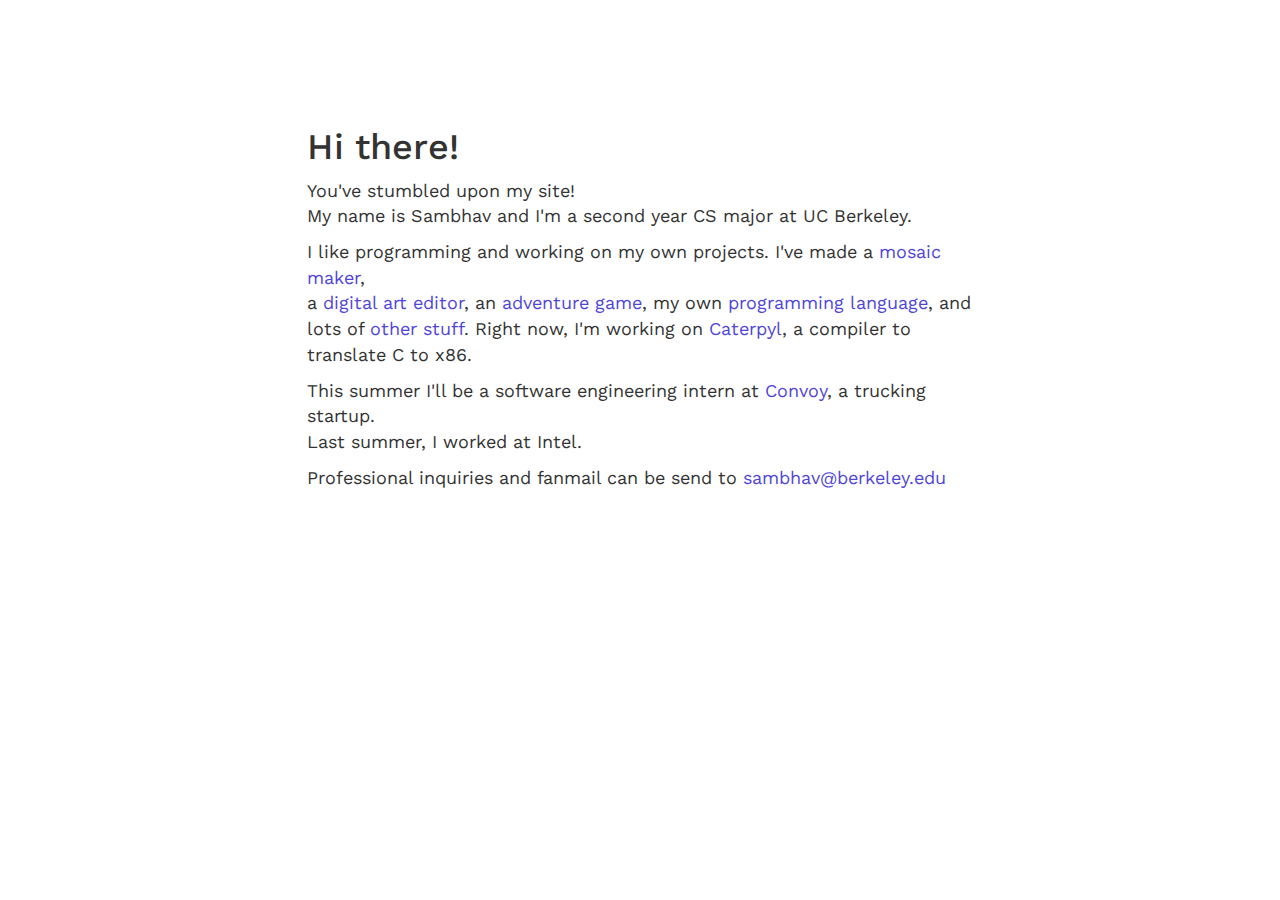
==== index.html @ 5610f65c "favicon" ====
<!DOCTYPE HTML>
<html>
    <head>
        <title>Welcome! </title>
        <link rel="shortcut icon" href="assets/icon.png" type="image/x-icon">
        <link rel="stylesheet" href="https://use.fontawesome.com/releases/v5.7.1/css/all.css" integrity="sha384-fnmOCqbTlWIlj8LyTjo7mOUStjsKC4pOpQbqyi7RrhN7udi9RwhKkMHpvLbHG9Sr" crossorigin="anonymous">
        <link rel="stylesheet" href="https://maxcdn.bootstrapcdn.com/bootstrap/3.3.7/css/bootstrap.min.css" integrity="sha384-BVYiiSIFeK1dGmJRAkycuHAHRg32OmUcww7on3RYdg4Va+PmSTsz/K68vbdEjh4u" crossorigin="anonymous">
        <link rel="stylesheet" type="text/css" href="assets/css/main.css">
        <link href="https://fonts.googleapis.com/css?family=Work+Sans:300" rel="stylesheet">
    </head>
    <body>
        <div id= "main">
        <h1>Hi there!</h1>
        <p>You've stumbled upon my site! <br>My name is Sambhav and I'm a second year CS major at UC Berkeley.</p>
        <p>I like programming and working on my own projects. I've made 
            a <a href="https://github.com/SambhavS/Pictacular/blob/master/">mosaic maker</a>, <br> a <a href="https://github.com/aeolyus/burtle">digital art editor</a>, an <a href="https://github.com/SambhavS/tileman"> adventure game</a>, my own <a href="https://github.com/SambhavS/Phase"> programming language</a>, and lots of <a href="https://github.com/SambhavS">other stuff</a>. Right now, I'm working on <a href="https://github.com/SambhavS/Caterpyl">Caterpyl</a>, a compiler to translate C to x86. 
        </p>
        <p>This summer I'll be a software engineering intern at <a href="https://convoy.com">Convoy</a>, a trucking startup. <br>Last summer, I worked at Intel.</p>
        <p> Professional inquiries and fanmail can be send to <a href="mailto: sambhav@berkeley.com">sambhav@berkeley.edu</a></p>
        <br>
        <a href="https://www.linkedin.com/in/-sambhav/"><i class="fab fa-lg fa-linkedin"></i></a>
        <a href="assets/rs.pdf"><i class="far fa-lg fa-file"></i></a>
        <a href="https://github.com/SambhavS"><i class="fab fa-lg fa-github"></i></a>
        <a href="mailto: sambhav@berkeley.com"><i class="far fa-lg fa-envelope"></i></a>
    </div id="main">
    </body>
</html>
---- assets/css/main.css ----
*{
        font-family: 'Work Sans', sans-serif;
    }
    
    i{
        margin-right: 24px;
    }
    a{
        color: #4f45d8;
    }
    a:hover{
        color: #160d7c;
    }
    #main {
        margin-left:24%;
        margin-right:24%;
        margin-top:10%;
        font-size: 18px;
    }
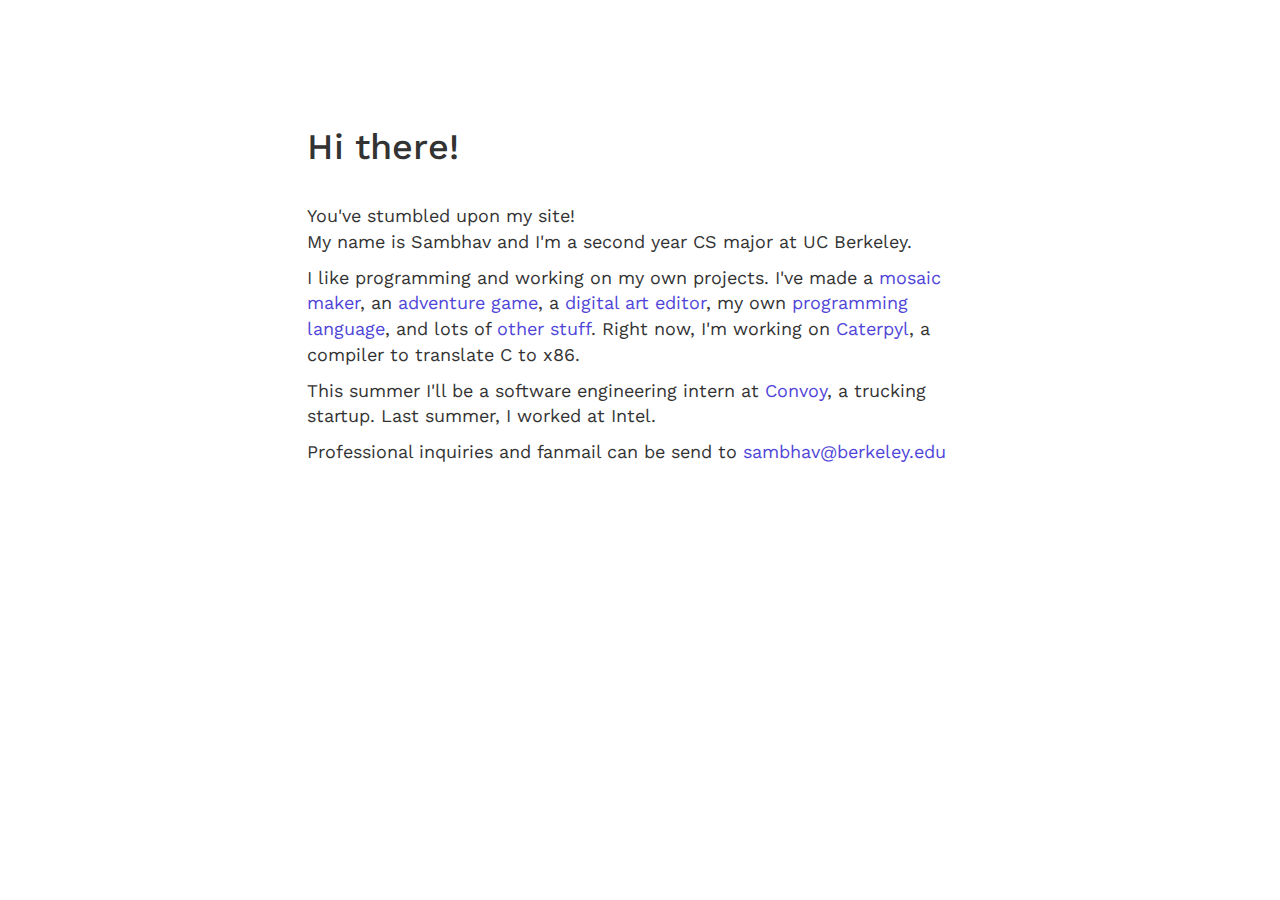
==== commit 587e456d: "sizing" ====
--- a/index.html
+++ b/index.html
@@ -11,11 +11,12 @@
     <body>
         <div id= "main">
         <h1>Hi there!</h1>
+        <br>
         <p>You've stumbled upon my site! <br>My name is Sambhav and I'm a second year CS major at UC Berkeley.</p>
         <p>I like programming and working on my own projects. I've made 
-            a <a href="https://github.com/SambhavS/Pictacular/blob/master/">mosaic maker</a>, <br> a <a href="https://github.com/aeolyus/burtle">digital art editor</a>, an <a href="https://github.com/SambhavS/tileman"> adventure game</a>, my own <a href="https://github.com/SambhavS/Phase"> programming language</a>, and lots of <a href="https://github.com/SambhavS">other stuff</a>. Right now, I'm working on <a href="https://github.com/SambhavS/Caterpyl">Caterpyl</a>, a compiler to translate C to x86. 
+            a <a href="https://github.com/SambhavS/Pictacular/blob/master/">mosaic maker</a>, an <a href="https://github.com/SambhavS/tileman"> adventure game</a>, a <a href="https://github.com/aeolyus/burtle">digital art editor</a>, my own <a href="https://github.com/SambhavS/Phase"> programming language</a>, and lots of <a href="https://github.com/SambhavS">other stuff</a>. Right now, I'm working on <a href="https://github.com/SambhavS/Caterpyl">Caterpyl</a>, a compiler to translate C to x86. 
         </p>
-        <p>This summer I'll be a software engineering intern at <a href="https://convoy.com">Convoy</a>, a trucking startup. <br>Last summer, I worked at Intel.</p>
+        <p>This summer I'll be a software engineering intern at <a href="https://convoy.com">Convoy</a>, a trucking startup. Last summer, I worked at Intel.</p>
         <p> Professional inquiries and fanmail can be send to <a href="mailto: sambhav@berkeley.com">sambhav@berkeley.edu</a></p>
         <br>
         <a href="https://www.linkedin.com/in/-sambhav/"><i class="fab fa-lg fa-linkedin"></i></a>
--- a/assets/css/main.css
+++ b/assets/css/main.css
@@ -1,8 +1,31 @@
-*{
+@media (min-width: 1000px) and (max-width: 5000px) {
+  
+ #main {
+        margin-left:24%;
+        margin-right:24%;
+        margin-top:10%;
+        font-size: 18px;
+    }
+  
+}
+@media (min-width: 0px) and (max-width: 1000px) {
+  h1{
+    font-size: 56px;
+  }
+ #main {
+        margin-left: 8%;
+        margin-right: 8%;
+        margin-top:20%;
+        font-size: 36px;
+    }
+  
+}
+
+    *{
         font-family: 'Work Sans', sans-serif;
     }
     
-    i{
+    i{  margin-left: 8px;
         margin-right: 24px;
     }
     a{
@@ -11,9 +34,4 @@
     a:hover{
         color: #160d7c;
     }
-    #main {
-        margin-left:24%;
-        margin-right:24%;
-        margin-top:10%;
-        font-size: 18px;
-    }+   
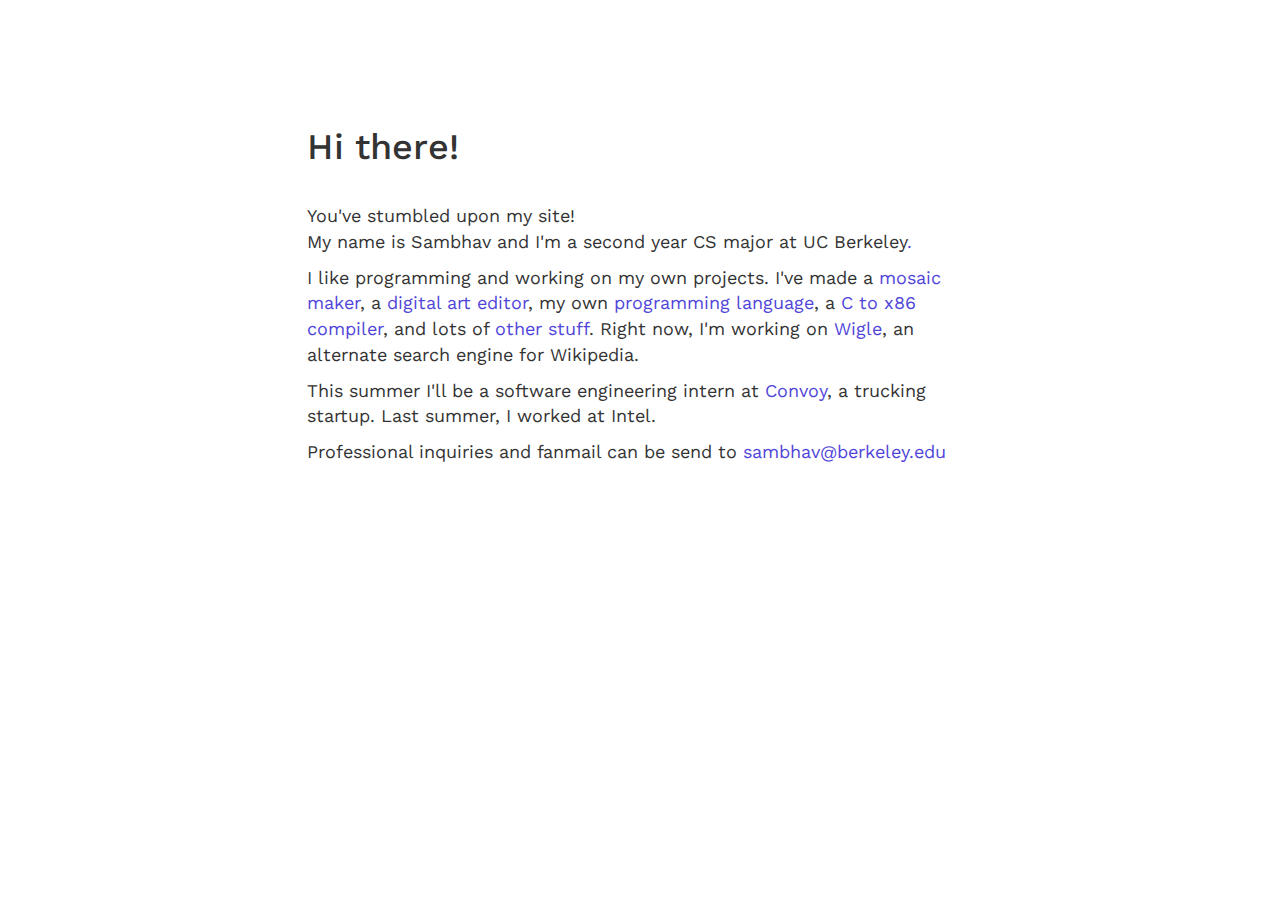
==== commit b277e828: "minor" ====
--- a/index.html
+++ b/index.html
@@ -12,18 +12,17 @@
         <div id= "main">
         <h1>Hi there!</h1>
         <br>
-        <p>You've stumbled upon my site! <br>My name is Sambhav and I'm a second year CS major at UC Berkeley.</p>
+        <p>You've stumbled upon my site! <br>My name is Sambhav and I'm a second year CS major at UC Berkeley<a href="quotes.html">.</a></p>
         <p>I like programming and working on my own projects. I've made 
-            a <a href="https://github.com/SambhavS/Pictacular/blob/master/">mosaic maker</a>, an <a href="https://github.com/SambhavS/tileman"> adventure game</a>, a <a href="https://github.com/aeolyus/burtle">digital art editor</a>, my own <a href="https://github.com/SambhavS/Phase"> programming language</a>, and lots of <a href="https://github.com/SambhavS">other stuff</a>. Right now, I'm working on <a href="https://github.com/SambhavS/Caterpyl">Caterpyl</a>, a compiler to translate C to x86. 
+            a <a href="https://github.com/SambhavS/Pictacular/">mosaic maker</a>, a <a href="https://github.com/aeolyus/burtle">digital art editor</a>, my own <a href="https://github.com/SambhavS/Phase"> programming language</a>, a <a href="https://github.com/SambhavS/Caterpyl"> C to x86 compiler</a>, and lots of <a href="https://github.com/SambhavS">other stuff</a>. Right now, I'm working on <a href="https://github.com/SambhavS/Wigle">Wigle</a>, an alternate search engine for Wikipedia. 
         </p>
         <p>This summer I'll be a software engineering intern at <a href="https://convoy.com">Convoy</a>, a trucking startup. Last summer, I worked at Intel.</p>
         <p> Professional inquiries and fanmail can be send to <a href="mailto: sambhav@berkeley.com">sambhav@berkeley.edu</a></p>
         <br>
         <a href="https://www.linkedin.com/in/-sambhav/"><i class="fab fa-lg fa-linkedin"></i></a>
-        <a href="assets/rs.pdf"><i class="far fa-lg fa-file"></i></a>
+        <a href="assets/resfeb.pdf"><i class="far fa-lg fa-file"></i></a>
         <a href="https://github.com/SambhavS"><i class="fab fa-lg fa-github"></i></a>
         <a href="mailto: sambhav@berkeley.com"><i class="far fa-lg fa-envelope"></i></a>
     </div id="main">
     </body>
 </html>
-
--- a/assets/css/main.css
+++ b/assets/css/main.css
@@ -1,12 +1,10 @@
 @media (min-width: 1000px) and (max-width: 5000px) {
-  
  #main {
         margin-left:24%;
         margin-right:24%;
         margin-top:10%;
         font-size: 18px;
-    }
-  
+    }  
 }
 @media (min-width: 0px) and (max-width: 1000px) {
   h1{
@@ -18,13 +16,10 @@
         margin-top:20%;
         font-size: 36px;
     }
-  
 }
-
     *{
         font-family: 'Work Sans', sans-serif;
     }
-    
     i{  margin-left: 8px;
         margin-right: 24px;
     }
@@ -33,5 +28,4 @@
     }
     a:hover{
         color: #160d7c;
-    }
-   
+    }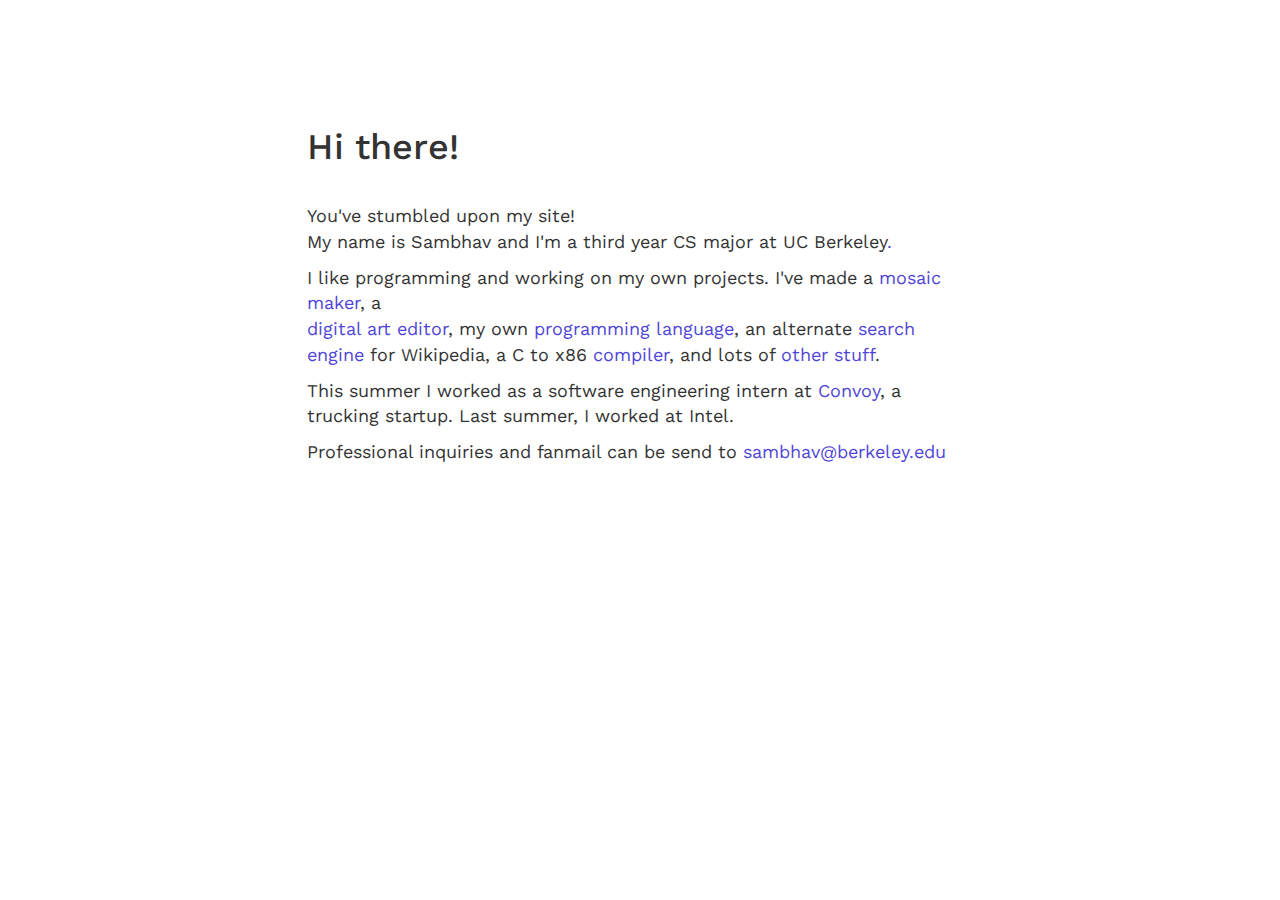
==== commit e75db913: "Junior year update" ====
--- a/index.html
+++ b/index.html
@@ -12,17 +12,19 @@
         <div id= "main">
         <h1>Hi there!</h1>
         <br>
-        <p>You've stumbled upon my site! <br>My name is Sambhav and I'm a second year CS major at UC Berkeley<a href="quotes.html">.</a></p>
+        <p>You've stumbled upon my site! <br>My name is Sambhav and I'm a third year CS major at UC Berkeley<a href="quotes.html">.</a></p>
         <p>I like programming and working on my own projects. I've made 
-            a <a href="https://github.com/SambhavS/Pictacular/">mosaic maker</a>, a <a href="https://github.com/aeolyus/burtle">digital art editor</a>, my own <a href="https://github.com/SambhavS/Phase"> programming language</a>, a <a href="https://github.com/SambhavS/Caterpyl"> C to x86 compiler</a>, and lots of <a href="https://github.com/SambhavS">other stuff</a>. Right now, I'm working on <a href="https://github.com/SambhavS/Wigle">Wigle</a>, an alternate search engine for Wikipedia. 
+            a <a href="https://github.com/SambhavS/Pictacular/">mosaic maker</a>, a 
+            <br/><a href="https://github.com/aeolyus/burtle">digital art editor</a>, my own 
+            <a href="https://github.com/SambhavS/Phase"> programming language</a>, an alternate <a href="https://github.com/SambhavS/Wigle">search engine</a> for Wikipedia, a C to x86<a href="https://github.com/SambhavS/Caterpyl"> compiler</a>, and lots of <a href="https://github.com/SambhavS">other stuff</a>. 
         </p>
-        <p>This summer I'll be a software engineering intern at <a href="https://convoy.com">Convoy</a>, a trucking startup. Last summer, I worked at Intel.</p>
+        <p>This summer I worked as a software engineering intern at <a href="https://convoy.com">Convoy</a>, a trucking startup. Last summer, I worked at Intel.</p>
         <p> Professional inquiries and fanmail can be send to <a href="mailto: sambhav@berkeley.com">sambhav@berkeley.edu</a></p>
         <br>
         <a href="https://www.linkedin.com/in/-sambhav/"><i class="fab fa-lg fa-linkedin"></i></a>
-        <a href="assets/resfeb.pdf"><i class="far fa-lg fa-file"></i></a>
+        <a href="assets/ResumeAug.pdf"><i class="far fa-lg fa-file"></i></a>
         <a href="https://github.com/SambhavS"><i class="fab fa-lg fa-github"></i></a>
         <a href="mailto: sambhav@berkeley.com"><i class="far fa-lg fa-envelope"></i></a>
     </div id="main">
     </body>
-</html>
+</html>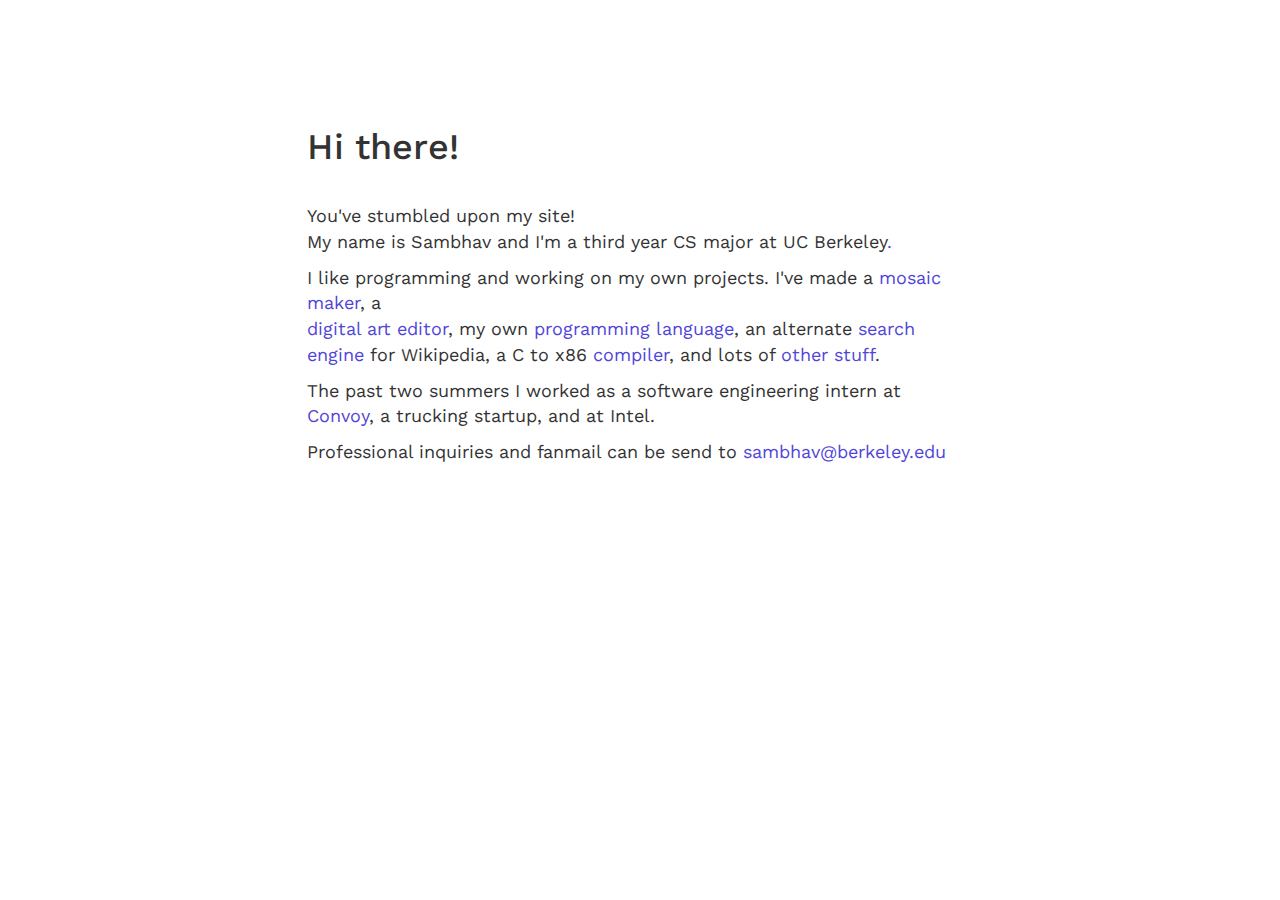
==== commit 6b9dcddb: "Update index.html" ====
--- a/index.html
+++ b/index.html
@@ -18,7 +18,7 @@
             <br/><a href="https://github.com/aeolyus/burtle">digital art editor</a>, my own 
             <a href="https://github.com/SambhavS/Phase"> programming language</a>, an alternate <a href="https://github.com/SambhavS/Wigle">search engine</a> for Wikipedia, a C to x86<a href="https://github.com/SambhavS/Caterpyl"> compiler</a>, and lots of <a href="https://github.com/SambhavS">other stuff</a>. 
         </p>
-        <p>This summer I worked as a software engineering intern at <a href="https://convoy.com">Convoy</a>, a trucking startup. Last summer, I worked at Intel.</p>
+        <p>The past two summers I worked as a software engineering intern at <a href="https://convoy.com">Convoy</a>, a trucking startup, and at Intel.</p>
         <p> Professional inquiries and fanmail can be send to <a href="mailto: sambhav@berkeley.com">sambhav@berkeley.edu</a></p>
         <br>
         <a href="https://www.linkedin.com/in/-sambhav/"><i class="fab fa-lg fa-linkedin"></i></a>
@@ -27,4 +27,4 @@
         <a href="mailto: sambhav@berkeley.com"><i class="far fa-lg fa-envelope"></i></a>
     </div id="main">
     </body>
-</html>+</html>
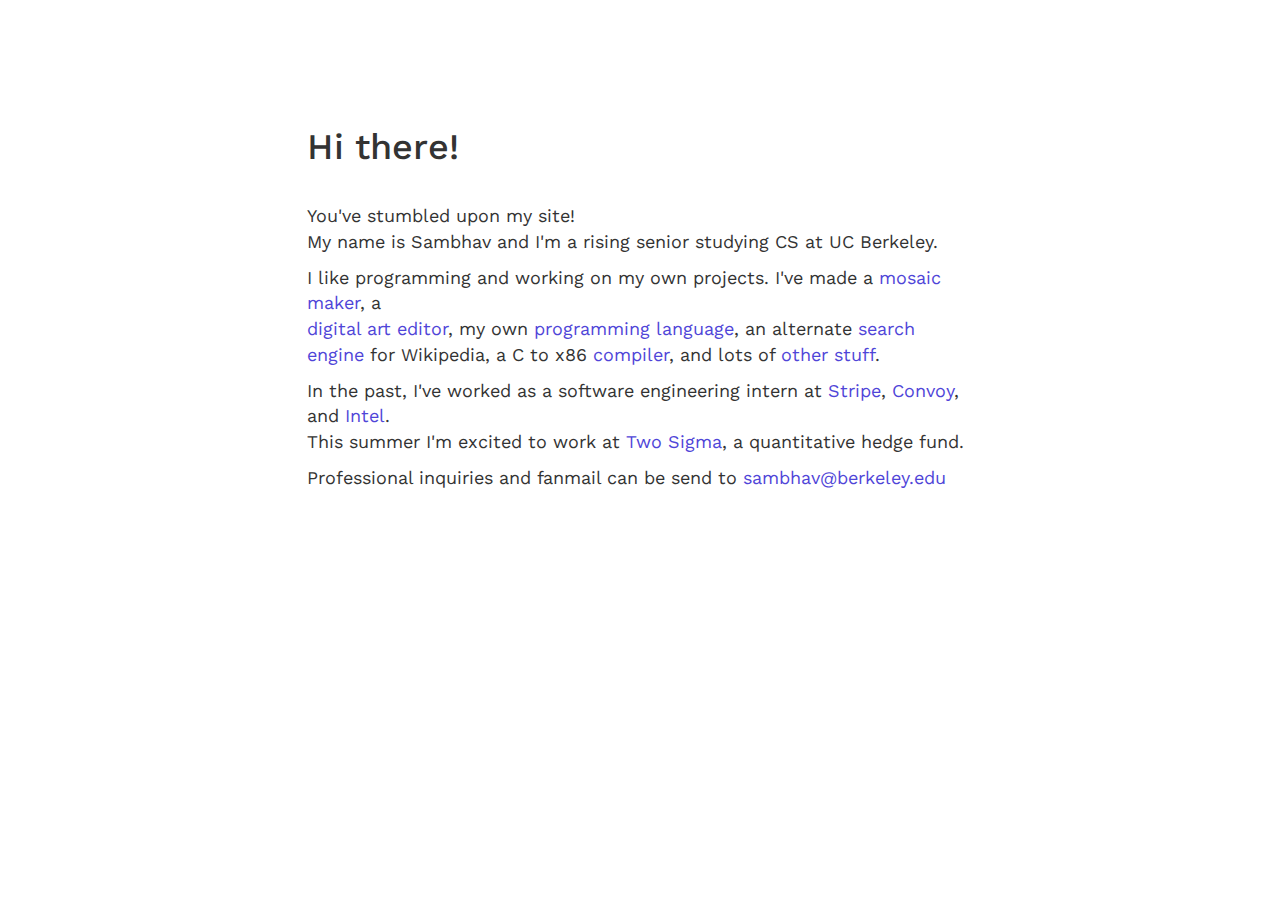
==== commit b72cfe10: "Update index.html" ====
--- a/index.html
+++ b/index.html
@@ -12,13 +12,14 @@
         <div id= "main">
         <h1>Hi there!</h1>
         <br>
-        <p>You've stumbled upon my site! <br>My name is Sambhav and I'm a third year CS major at UC Berkeley<a href="quotes.html">.</a></p>
+        <p>You've stumbled upon my site! <br>My name is Sambhav and I'm a rising senior studying CS at UC Berkeley.</p>
         <p>I like programming and working on my own projects. I've made 
             a <a href="https://github.com/SambhavS/Pictacular/">mosaic maker</a>, a 
             <br/><a href="https://github.com/aeolyus/burtle">digital art editor</a>, my own 
             <a href="https://github.com/SambhavS/Phase"> programming language</a>, an alternate <a href="https://github.com/SambhavS/Wigle">search engine</a> for Wikipedia, a C to x86<a href="https://github.com/SambhavS/Caterpyl"> compiler</a>, and lots of <a href="https://github.com/SambhavS">other stuff</a>. 
         </p>
-        <p>The past two summers I worked as a software engineering intern at <a href="https://convoy.com">Convoy</a>, a trucking startup, and at Intel.</p>
+            <p>In the past, I've worked as a software engineering intern at <a href="https://stripe.com">Stripe</a>, <a href="https://convoy.com">Convoy</a>, and <a href="https://www.intel.com/content/www/us/en/homepage.html">Intel</a>.</br> 
+        This summer I'm excited to work at <a href="https://www.twosigma.com">Two Sigma</a>, a quantitative hedge fund.</p>
         <p> Professional inquiries and fanmail can be send to <a href="mailto: sambhav@berkeley.com">sambhav@berkeley.edu</a></p>
         <br>
         <a href="https://www.linkedin.com/in/-sambhav/"><i class="fab fa-lg fa-linkedin"></i></a>
